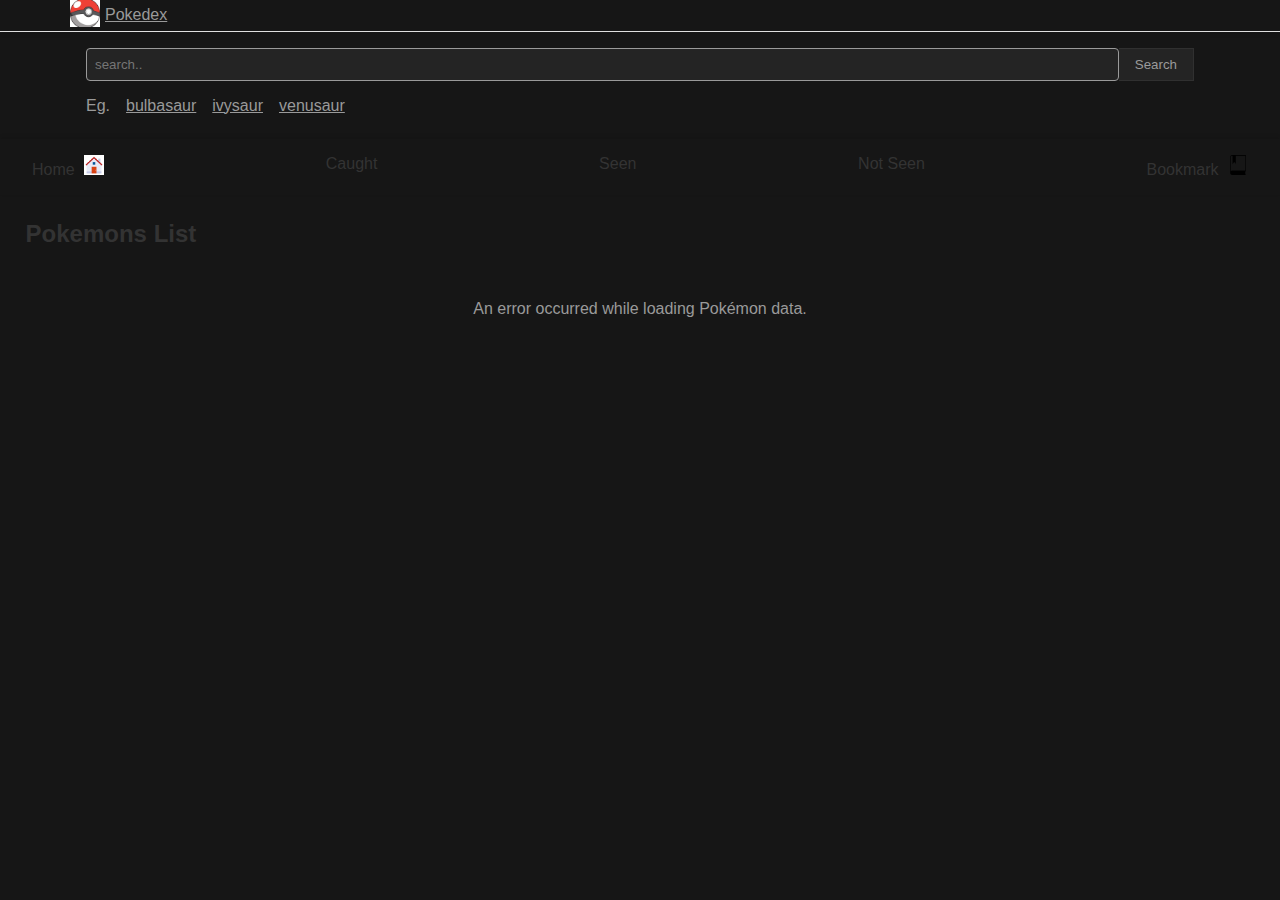
==== index.html @ e4b45e98 "final commit" ====
<!DOCTYPE html>
<html lang="en">
<head>
    <meta charset="UTF-8">
    <link rel="icon" href="/src/pokeball.png">
    <meta name="viewport" content="width=device-width, initial-scale=1.0">
    <title>Pokédex</title>
    <link rel="stylesheet" href="style.css">
</head>
<body>
    <div id="root">
        <section class="header-main">
            <div class="header">
                <a href="/">
                   <div class="header-left">
                    <div class="header-img"><img src="/src/pokeball.png" alt="Pokeball logo"></div>
                    <p>Pokedex</p>
                   </div> 
                </a>
            </div>
            <div class="divider"></div>
        </section>
        <section class="search-main">
            <div class="search">
                <form id="searchForm">
                    <input type="text" id="searchInput" placeholder="search.." value="">
                    <button type="submit">Search</button>
                </form>
                <div class="search-example">
                    <p id="eg">Eg.</p>
                    <a href="/pokemon/bulbasaur">
                        <p>bulbasaur</p>
                    </a>
                    <a href="/pokemon/ivysaur">
                        <p>ivysaur</p>
                    </a>
                    <a href="/pokemon/venusaur">
                        <p>venusaur</p>
                    </a>
                </div>
            </div>
        </section>
    </div>
    <section class="navigation-main">
        <div class="navigation">
            <ul>
                <li><a href="/">Home <img src="/src/Home.png" alt="Home icon"></a></li>
                <li><a href="#">Caught</a></li>
                <li><a href="#">Seen</a></li>
                <li><a href="#">Not Seen</a></li>
                <li><a href="#">Bookmark <img src="/src/bookmark.png" alt="Bookmark icon"></a></li>
            </ul>
        </div>
    </section>
    <h2>Pokemons List</h2>        
    <div id="pokemon-container"></div>
    <div id="loading">Loading...</div>

    <script>
        let offset = 0;
        let loading = false;
        let serialNumber = 1;

        async function getPokemonData() {
            try {
                if (loading) return;
                loading = true;

                const response = await fetch(`https://pokeapi.co/api/v2/pokemon?limit=20&offset=${offset}`);
                const data = await response.json();
                const pokemons = data.results;

                const pokemonContainer = document.getElementById('pokemon-container');

                pokemons.forEach(async (pokemon) => {
                    const pokemonResponse = await fetch(pokemon.url);
                    const pokemonData = await pokemonResponse.json();

                    const pokemonCard = document.createElement('a');
                    pokemonCard.href = 'type.html';
                    pokemonCard.classList.add('pokemon-card');

                    const pokemonSerial = document.createElement('div');
                    pokemonSerial.textContent = `#${serialNumber++}`;
                    pokemonSerial.classList.add('pokemon-serial');

                    const pokemonImageContainer = document.createElement('div');
                    pokemonImageContainer.classList.add('pokemon-image-container');

                    const pokemonImage = document.createElement('img');
                    pokemonImage.classList.add('pokemon-image');
                    pokemonImage.src = pokemonData.sprites.front_default;
                    pokemonImage.alt = pokemonData.name;

                    const pokemonInfo = document.createElement('div');
                    pokemonInfo.classList.add('pokemon-info');

                    const pokemonName = document.createElement('div');
                    pokemonName.classList.add('pokemon-name');
                    pokemonName.textContent = `Name: ${pokemonData.name}`;

                    const pokemonWeight = document.createElement('div');
                    pokemonWeight.classList.add('pokemon-weight');
                    pokemonWeight.textContent = `Weight: ${pokemonData.weight} (kg)`;

                    const pokemonHeight = document.createElement('div');
                    pokemonHeight.classList.add('pokemon-height');
                    pokemonHeight.textContent = `Height: ${pokemonData.height} (m)`;

                    pokemonImageContainer.appendChild(pokemonImage);
                    pokemonInfo.appendChild(pokemonName);
                    pokemonInfo.appendChild(pokemonWeight);
                    pokemonInfo.appendChild(pokemonHeight);

                    pokemonCard.appendChild(pokemonSerial);
                    pokemonCard.appendChild(pokemonImageContainer);
                    pokemonCard.appendChild(pokemonInfo);

                    pokemonContainer.appendChild(pokemonCard);
                });

                offset += 20;
                loading = false;
            } catch (error) {
                console.error('Error fetching Pokémon data:', error);
                document.getElementById('loading').textContent = 'An error occurred while loading Pokémon data.';
            }
        }

        const searchForm = document.getElementById('searchForm');
        searchForm.addEventListener('submit', async (event) => {
            event.preventDefault();
            const searchInput = document.getElementById('searchInput').value.toLowerCase();

            try {
                const response = await fetch(`https://pokeapi.co/api/v2/pokemon/${searchInput}`);
                const pokemonData = await response.json();

                const pokemonContainer = document.getElementById('pokemon-container');
                pokemonContainer.innerHTML = '';

                const pokemonCard = document.createElement('a');
                pokemonCard.href = 'type.html';
                pokemonCard.classList.add('pokemon-card');

                const pokemonSerial = document.createElement('div');
                pokemonSerial.textContent = `#${pokemonData.id}`;
                pokemonSerial.classList.add('pokemon-serial');

                const pokemonImageContainer = document.createElement('div');
                pokemonImageContainer.classList.add('pokemon-image-container');

                const pokemonImage = document.createElement('img');
                pokemonImage.classList.add('pokemon-image');
                pokemonImage.src = pokemonData.sprites.front_default;
                pokemonImage.alt = pokemonData.name;

                const pokemonInfo = document.createElement('div');
                pokemonInfo.classList.add('pokemon-info');

                const pokemonName = document.createElement('div');
                pokemonName.classList.add('pokemon-name');
                pokemonName.textContent = `Name: ${pokemonData.name}`;

                const pokemonWeight = document.createElement('div');
                pokemonWeight.classList.add('pokemon-weight');
                pokemonWeight.textContent = `Weight: ${pokemonData.weight} (kg)`;

                const pokemonHeight = document.createElement('div');
                pokemonHeight.classList.add('pokemon-height');
                pokemonHeight.textContent = `Height: ${pokemonData.height} (m)`;

                pokemonImageContainer.appendChild(pokemonImage);
                pokemonInfo.appendChild(pokemonName);
                pokemonInfo.appendChild(pokemonWeight);
                pokemonInfo.appendChild(pokemonHeight);

                pokemonCard.appendChild(pokemonSerial);
                pokemonCard.appendChild(pokemonImageContainer);
                pokemonCard.appendChild(pokemonInfo);

                pokemonContainer.appendChild(pokemonCard);
            } catch (error) {
                console.error('Error fetching Pokémon data:', error);
                document.getElementById('loading').textContent = 'An error occurred while loading Pokémon data.';
            }
        });

        const observer = new IntersectionObserver(entries => {
            if (entries[0].isIntersecting && !loading) {
                getPokemonData();
            }
        });

        observer.observe(document.getElementById('loading'));
    </script>
</body>
</html>
---- style.css ----
/* Reset CSS */
element.style {
    height: auto;
    overflow: auto;
}

.listing {
    max-width: 1140px;
    width: 100%;
    display: flex;
    flex-direction: column;
    margin: auto;
    row-gap: 12px;
}

.listing-div {
    display: flex; flex-direction: row;
    margin-left: auto;
    margin-right: auto;
    align-items: center;
    gap: 16px;
    flex-wrap: wrap;
}

.listing-item {
    /* Add styles for each item */
    width: calc(25% - 16px); /* Set the width for each item to occupy 25% of the container width with some gap */
    margin-bottom: 16px; /* Add some space between items */
}

* {
    margin: 0;
    padding: 0;
    box-sizing: border-box;
}

/* Set text color */
* {
    color: var(--text-normal-color);
}

/* Body styles */
body {
    font-family: Arial, sans-serif;
    background-color: #161616;
    background-position: center;
    background-position-x: center;
    background-position-y: center;
}

/* Header styles */
.header-main {
    background-color: #161616; /* Updated color */
    box-shadow: 0 2px 4px rgba(0, 0, 0, 0.1);
}

.header {
    display: flex;
    justify-content: space-between;
    align-items: center;
    max-width: 1140px; /* Adjusted max-width */
    width: 100%;
    height: 100%;
    margin: auto;
}

.header-left {
    display: flex;
    align-items: center;
    text-decoration: none;
    color: #333;
}

.header-img img {
    width: 30px;
    height: auto;
    margin-right: 5px;
}

/* Divider styles */
.divider {
    height: 1px;
    background-color: #e0e0e0;
}

/* Search styles */
.search-main {
    background-color: #161616; /* Updated color */
    padding: 1rem;
    max-width: 1140px; /* Adjusted max-width */
    width: 100%;
    margin: auto;
}

.search form {
    display: flex;
}

.search input[type="text"] {
    flex: 1;
    padding: 0.5rem;
    border: 1px solid;
    border-radius: 4px;
    background-color: #242424;
    outline: none;
}

.search button {
    outline: none;
    padding: 0.5rem 1rem;
    background-color: #242424;
    color: var(--text-normal-color);
    border: 1.4px solid #303030;
    border-left: none;
    cursor: pointer;
    transition: all .3s ease-in;
}

.search button:hover {
    background-color: 303030;
}

.search-example {
    margin-top: 1rem;
    display: flex; /* Added */
    flex-wrap: wrap; /* Added */
}

.search-example p {
    margin-bottom: 0.5rem;
    margin-right: 1rem; /* Added */
}

/* Navigation styles */
.navigation-main {
    background-color: #161616; /* Updated color */
    box-shadow: 0 -2px 4px rgba(0, 0, 0, 0.1);
}

.navigation {
    padding: 1rem;
}

.navigation ul {
    list-style-type: none;
    display: flex;
    justify-content: space-between;
}

.navigation a {
    text-decoration: none;
    color: #333;
    padding: 1rem;

}

.navigation img {
    width: 20px;
    height: auto;
    margin-left: 5px;
}

h2 {
    font-size: 24px;
    font-weight: bold;
    color: #333; /* Change the color as needed */
    margin-bottom: 10px;
    padding: 2%;
  }
  

/* Pokemon card styles */
#pokemon-container {
    display: flex;
    flex-wrap: wrap;
    justify-content: center;
    max-width: 90%; /* Adjust the max-width to create space from both sides */
    margin: 0 auto; /* Center the container horizontally */
    padding: 0 20px; /* Add padding to create space from both sides */
}


.pokemon-card {
    filter: grayscale(100%);
    transition: filter 0.3s ease;
    border: 1px solid #ccc; /* Add border */
    border-radius: 8px; /* Add border radius for rounded corners */
    padding: 0.25rem; /* Reduce padding for spacing */
    margin: 1rem; /* Increase margin for more space between cards */
    width: calc(20% - 2rem); /* Reduce card width to occupy 20% of the container width */
    height: 350px; /* Reset the height to adjust based on content */
    /* You may adjust the width percentage and padding/margin values as needed */
}


.pokemon-card:hover {
    filter: none; /* Remove grayscale filter on hover */
}

.pokemon-name {
    padding: 0.5rem;
    font-weight: bold;
}

.pokemon-weight {
    padding: 0.5rem;
    font-weight: bold;
}

.pokemon-height {
    padding: 0.5rem;
    font-weight: bold;
}

.pokemon-image {
    width: 100%;
    height: auto;
}

.pokemon-type {
    padding: 0.5rem;
    font-style: italic;
}

/* Loading styles */
#loading {
    text-align: center;
    padding: 1rem;
}

/* Adjust bookmark icon size */
.navigation img.bookmark-icon {
    width: 20px;
    height: 20px;
}

:root {
    --text-normal-color: #9A9A9A;
    --text-hover-color: #DCDCDC;
}

html {
    display: block;
}

head {
    display: none;
}

body {
    background-color: #161616;
    background-image: url(/BG-DOT.svg);
    background-position: center center;
    background-repeat: no-repeat;
    background-size: cover;
    background-attachment: fixed;
    font-family: Outfit, sans-serif;
    color: var(--text-normal-color);
    margin: 0; /* Added margin: 0; */
}

* {
    padding: 0;
    margin: 0;
    box-sizing: border-box;
}

:root {
    --text-normal-color: #9A9A9A;
    --text-hover-color: #DCDCDC;
}
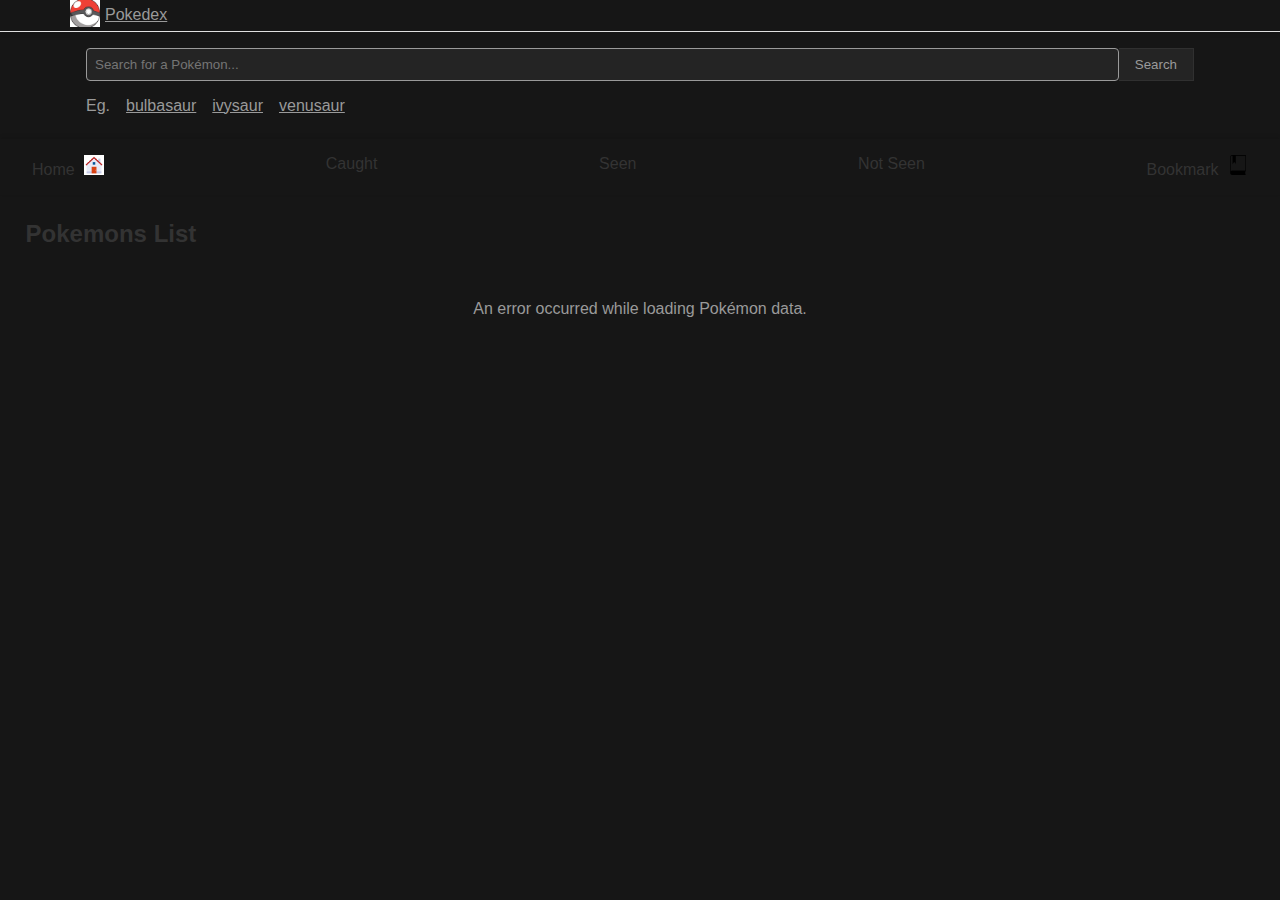
==== commit 07a8d969: "update" ====
--- a/index.html
+++ b/index.html
@@ -6,6 +6,7 @@
     <meta name="viewport" content="width=device-width, initial-scale=1.0">
     <title>Pokédex</title>
     <link rel="stylesheet" href="style.css">
+    
 </head>
 <body>
     <div id="root">
@@ -23,18 +24,18 @@
         <section class="search-main">
             <div class="search">
                 <form id="searchForm">
-                    <input type="text" id="searchInput" placeholder="search.." value="">
+                    <input type="text" id="searchInput" placeholder="Search for a Pokémon..." value="">
                     <button type="submit">Search</button>
                 </form>
                 <div class="search-example">
                     <p id="eg">Eg.</p>
-                    <a href="/pokemon/bulbasaur">
+                    <a href="#" data-name="bulbasaur">
                         <p>bulbasaur</p>
                     </a>
-                    <a href="/pokemon/ivysaur">
+                    <a href="#" data-name="ivysaur">
                         <p>ivysaur</p>
                     </a>
-                    <a href="/pokemon/venusaur">
+                    <a href="#" data-name="venusaur">
                         <p>venusaur</p>
                     </a>
                 </div>
@@ -45,7 +46,7 @@
         <div class="navigation">
             <ul>
                 <li><a href="/">Home <img src="/src/Home.png" alt="Home icon"></a></li>
-                <li><a href="#">Caught</a></li>
+                <li><a href="#" id="caughtButton">Caught</a></li>
                 <li><a href="#">Seen</a></li>
                 <li><a href="#">Not Seen</a></li>
                 <li><a href="#">Bookmark <img src="/src/bookmark.png" alt="Bookmark icon"></a></li>
@@ -79,6 +80,22 @@
                     const pokemonCard = document.createElement('a');
                     pokemonCard.href = 'type.html';
                     pokemonCard.classList.add('pokemon-card');
+                    if (isPokemonCaught(pokemonData.name)) {
+                        pokemonCard.classList.add('caught');
+                    }
+
+                    let plusSignContainer = pokemonCard.querySelector('.plus-sign-container');
+                    if (!plusSignContainer) {
+                        plusSignContainer = document.createElement('div');
+                        plusSignContainer.classList.add('plus-sign-container');
+
+                        const plusSign = document.createElement('span');
+                        plusSign.textContent = '+';
+                        plusSign.classList.add('plus-sign');
+
+                        plusSignContainer.appendChild(plusSign);
+                        pokemonCard.appendChild(plusSignContainer);
+                    }
 
                     const pokemonSerial = document.createElement('div');
                     pokemonSerial.textContent = `#${serialNumber++}`;
@@ -115,6 +132,10 @@
                     pokemonCard.appendChild(pokemonSerial);
                     pokemonCard.appendChild(pokemonImageContainer);
                     pokemonCard.appendChild(pokemonInfo);
+
+                    pokemonCard.addEventListener('click', function() {
+                        toggleCaughtStatus(pokemonData.name, pokemonCard);
+                    });
 
                     pokemonContainer.appendChild(pokemonCard);
                 });
@@ -127,6 +148,20 @@
             }
         }
 
+        function isPokemonCaught(pokemonName) {
+            return localStorage.getItem(pokemonName) !== null;
+        }
+
+        function toggleCaughtStatus(pokemonName, pokemonCard) {
+            if (isPokemonCaught(pokemonName)) {
+                localStorage.removeItem(pokemonName);
+                pokemonCard.classList.remove('caught');
+            } else {
+                localStorage.setItem(pokemonName, 'caught');
+                pokemonCard.classList.add('caught');
+            }
+        }
+
         const searchForm = document.getElementById('searchForm');
         searchForm.addEventListener('submit', async (event) => {
             event.preventDefault();
@@ -142,6 +177,22 @@
                 const pokemonCard = document.createElement('a');
                 pokemonCard.href = 'type.html';
                 pokemonCard.classList.add('pokemon-card');
+                if (isPokemonCaught(pokemonData.name)) {
+                    pokemonCard.classList.add('caught');
+                }
+
+                let plusSignContainer = pokemonCard.querySelector('.plus-sign-container');
+                if (!plusSignContainer) {
+                    plusSignContainer = document.createElement('div');
+                    plusSignContainer.classList.add('plus-sign-container');
+
+                    const plusSign = document.createElement('span');
+                    plusSign.textContent = '+';
+                    plusSign.classList.add('plus-sign');
+
+                    plusSignContainer.appendChild(plusSign);
+                    pokemonCard.appendChild(plusSignContainer);
+                }
 
                 const pokemonSerial = document.createElement('div');
                 pokemonSerial.textContent = `#${pokemonData.id}`;
@@ -179,6 +230,10 @@
                 pokemonCard.appendChild(pokemonImageContainer);
                 pokemonCard.appendChild(pokemonInfo);
 
+                pokemonCard.addEventListener('click', function() {
+                    toggleCaughtStatus(pokemonData.name, pokemonCard);
+                });
+
                 pokemonContainer.appendChild(pokemonCard);
             } catch (error) {
                 console.error('Error fetching Pokémon data:', error);
@@ -193,6 +248,23 @@
         });
 
         observer.observe(document.getElementById('loading'));
+
+        // Add event listener to the "Caught" button
+        const caughtButton = document.getElementById('caughtButton');
+        caughtButton.addEventListener('click', function(event) {
+            event.preventDefault();
+            const pokemonCards = document.querySelectorAll('.pokemon-card');
+            pokemonCards.forEach(pokemonCard => {
+                if (!pokemonCard.classList.contains('caught')) {
+                    pokemonCard.style.display = 'none';
+                } else {
+                    pokemonCard.style.display = 'block';
+                }
+            });
+        });
+
+        // Initial loading of Pokémon
+        getPokemonData();
     </script>
 </body>
 </html>
--- a/style.css
+++ b/style.css
@@ -213,7 +213,7 @@
 }
 
 .pokemon-image {
-    width: 100%;
+    width: 75%;
     height: auto;
 }
 
@@ -265,8 +265,23 @@
     box-sizing: border-box;
 }
 
+.pokemon-card.caught {
+    background-color: lightblue; /* Add any styling to indicate caught Pokémon */
+}
+
+/* Style for the plus sign */
+.plus-sign-container {
+    position: absolute;
+    top: 5px;
+    right: 5px;
+}
+
+.plus-sign {
+    color: green;
+    font-size: 24px;
+}
+
 :root {
     --text-normal-color: #9A9A9A;
     --text-hover-color: #DCDCDC;
-}
-
+}